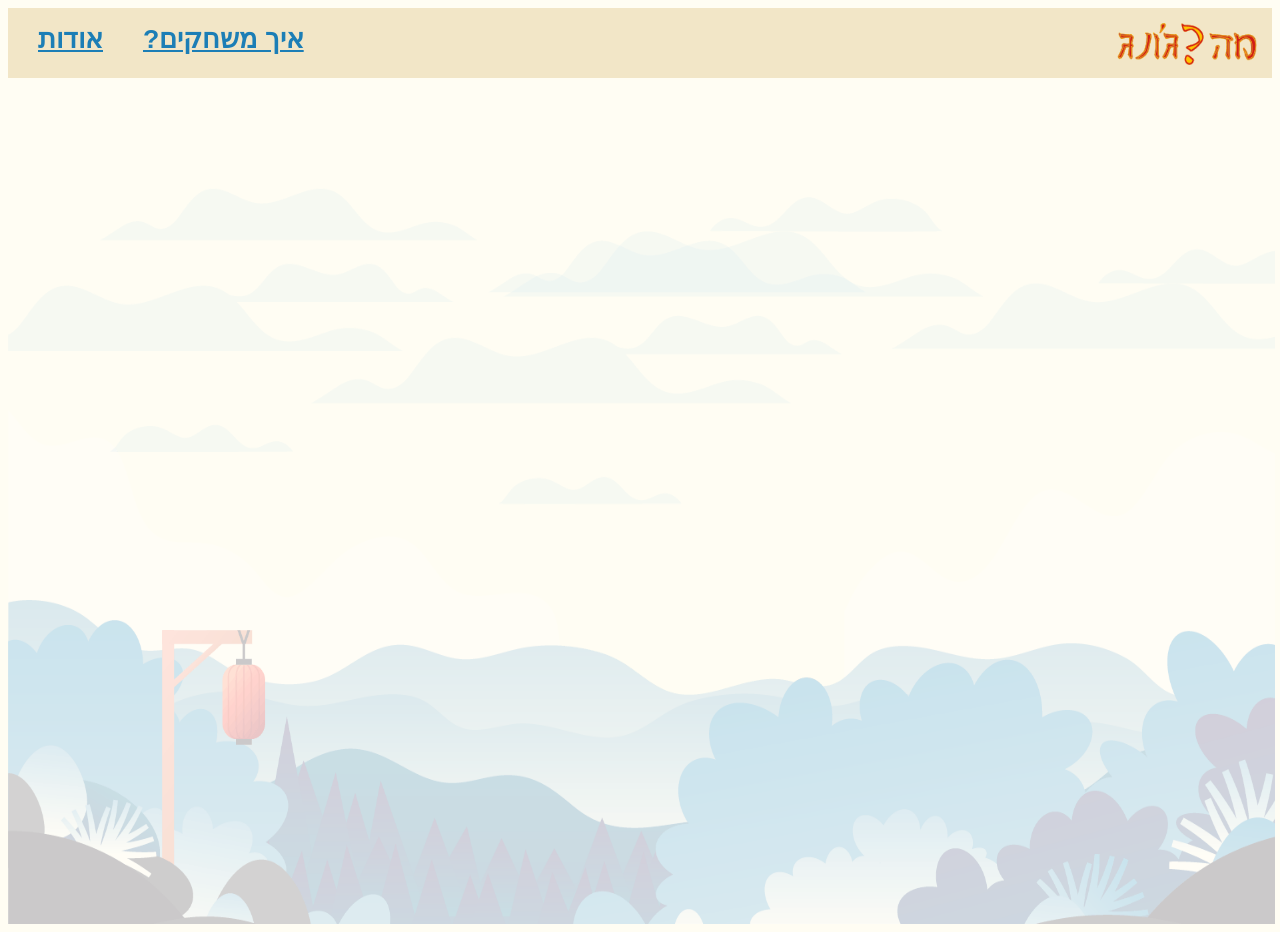
==== index.html @ d208fe1a "Rename indextest.html to index.html" ====
﻿<!DOCTYPE html>
<html lang="he">
  <head>
    <meta charset="utf-8" />
    <meta http-equiv="X-UA-Compatible" content="IE=edge" />
    <meta name="viewport" content="width=device-width, initial-scale=1" />
    <title>שם המשחק</title>
    <meta name="description" content="name of game" />
    <meta name="keywords" content="" />
    <meta name="author" content="names" />

    <!-- CSS -->

    <link href="styles/myStyle.css" rel="stylesheet" />
    <!--jQuery library-->
    <script src="jScripts/jquery-1.12.0.min.js"></script>
    <!--הקוד שמפעיל את תפריט הניווט-->
    <script src="jScripts/myScript.js"></script>
  </head>

  <body>
    <div id="container">
      <header>
        <!--קישור לדף עצמו כדי להתחיל את המשחק מחדש בלחיצה על הלוגו-->
        <a href="indextest.html">
          <img id="logo" src="./imgs/Asset 8-8.png" />
          <!--הלוגו של המשחק שלכם-->
        </a>

        <!--תפריט הניווט בראש העמוד-->
        <nav>
          <ul>
            <li><a class="about">אודות</a></li>
            <li><a class="howToPlay">איך משחקים?</a></li>
          </ul>
        </nav>
      </header>
      <!--------------- ABOUT POP UP (START) --------------->
      <div id="aboutDiv" class="popUp bounceInDown hide">
        <p class="closePop">
          <a class="closeAbout">X</a>
        </p>
        <p class="aboutText">
          אפיון ופיתוח : עדי פפיא, ענבל עזר ומלכה ברי
          <br />
          אופיין ופותח במסגרת פרוייקט בקורסים:
          <br />
          סביבות לימוד אינטראקטיביות 1 + תכנות אינטראקציה ואנימציה
          <br />
          <a href="https://www.hit.ac.il/" class="aboutTextLink"
            >הפקולטה לטכנולוגיות למידה</a
          >
        </p>
        <img id="odot" src="./imgs/odot.png" />
      </div>

      <div id="howToPlayDiv" class="popUp bounceInDown hide">
        <p class="closePop">
          <a class="closeHowToPlay">X</a>
        </p>
        <img id="howToPlay" src="./imgs/how to play.png" />
        <div id="video">
          <iframe
            height="100%"
            width="100%"
            src="https://www.youtube.com/embed/diFDMkm2Ol0"
            title="YouTube video player"
            frameborder="5"
            allow="accelerometer; autoplay; clipboard-write; encrypted-media; gyroscope; picture-in-picture; web-share"
            allowfullscreen
          >
          </iframe>
        </div>
      </div>

      <div id="gameArea" class="">
        <img id="Bg" src="./imgs/Asset 10-8.png" />
        <!--src = הקישור של דף המשחק שלכם -->
        <iframe id="gameIframe"
          src="https://i.simmer.io/@malkaberry/mah-jong"
          style="width: 1920px; height: 1080px"
        ></iframe>
      </div>
    </div>
  </body>
</html>
---- styles/myStyle.css ----
﻿body {
  background-color: #fffdf3;
  font-family: "Assistant", sans-serif;
}

#Bg {
  height: 100vh;
  width: 100vw;
}

iframe {
  border: 0;
  height: 100%;
  left: 0;
  position: absolute;
  top: 0;
  width: 100%;
}

#gameArea {
  overflow: hidden;
  position: relative;
  height: 94vh;
  width: 99vw;
  margin: 0 auto;
}

#gameIframe {
  position: fixed;
  top: 50%;
  left: 50%;
  transform: translate(-50%, -50%);
}

.hide {
  display: none;
}

header {
  background-color: #f2e6c7;
  width: 100%;
  height: 70px;
  position: relative;
  direction: rtl;
  display: block;
  direction: rtl;
  z-index: 3;
}

/*כותרת משחק*/
header > a > p {
  font-family: "Assistant", sans-serif;
  font-size: 12pt;
  font-weight: 600;
  position: relative;
  top: -10px;
  color: black;
  display: inline-block;
  direction: rtl;
}

/*לוגו*/
#logo {
  width: 140px;
  height: 42px;
  padding: 15px 15px;
  direction: rtl;
}

nav {
  margin-top: -80px;
  margin-left: 10px;
  direction: rtl;
}

nav ul {
  list-style: none;
  direction: rtl;
}

nav ul li {
  display: inline-block;
  float: left;
  direction: rtl;
}

nav ul li a {
  display: block;
  color: #1c7eb6;
  text-align: center;
  padding: 3px 20px;
  font-weight: 630;
  font-size: 20pt;
  font-family: "Assistant", sans-serif;
  direction: rtl;
  text-decoration: underline;
}

nav ul li a:hover {
  font-weight: 650;
  cursor: pointer;
  font-family: "Assistant", sans-serif;
  direction: rtl;
  text-decoration: none;
}

.popUp {
  position: fixed;
  z-index: 4;
  text-align: center;
  direction: rtl;
}

#aboutDiv {
  text-align: center;
  position: fixed;
  top: 5%;
  left: 15%;
  transform: translate(-50%, -50%);
}

#howToPlayDiv {
  position: fixed;
  top: 5%;
  left: 15%;
  transform: translate(-50%, -50%);
}

.aboutText {
  position: fixed;
  top: 40%;
  left: 48%;
  transform: translate(-50%, -50%);
  font-size: 24pt;
  text-align: center;
  color: #64aada;
  font-weight: 500;
}

.aboutTextLink {
  position: fixed;
  top: 350%;
  left: 50%;
  transform: translate(-50%, -50%);
  font-size: 24pt;
  color: #1c7eb6;
  font-weight: 500;
}

.closePop {
  position: fixed;
  transform: translate(-3.8em, 1.7em);
  font-size: 40px;
  font-weight: 700;
  color: rgb(161, 18, 65);
}

.closePop:hover {
  cursor: pointer;
}

#video {
  position: fixed;
  height: 440px;
  width: 800px;
  transform: translate(-50%, -170%);
}

.bounceInDown {
  -webkit-animation-name: bounceInDown;
  animation-name: bounceInDown;
  -webkit-animation-duration: 1s;
  animation-duration: 1s;
  -webkit-animation-fill-mode: both;
  animation-fill-mode: both;
}

@-webkit-keyframes bounceInDown {
  0%,
  60%,
  75%,
  90%,
  100% {
    -webkit-transition-timing-function: cubic-bezier(0.215, 0.61, 0.355, 1);
    transition-timing-function: cubic-bezier(0.215, 0.61, 0.355, 1);
  }

  0% {
    opacity: 0;
    -webkit-transform: translate3d(0, -3000px, 0);
    transform: translate3d(0, -3000px, 0);
  }

  60% {
    opacity: 1;
    -webkit-transform: translate3d(0, 25px, 0);
    transform: translate3d(0, 25px, 0);
  }

  75% {
    -webkit-transform: translate3d(0, -10px, 0);
    transform: translate3d(0, -10px, 0);
  }

  90% {
    -webkit-transform: translate3d(0, 5px, 0);
    transform: translate3d(0, 5px, 0);
  }

  100% {
    -webkit-transform: none;
    transform: none;
  }
}

@keyframes bounceInDown {
  0%,
  60%,
  75%,
  90%,
  100% {
    -webkit-transition-timing-function: cubic-bezier(0.215, 0.61, 0.355, 1);
    transition-timing-function: cubic-bezier(0.215, 0.61, 0.355, 1);
  }

  0% {
    opacity: 0;
    -webkit-transform: translate3d(0, -3000px, 0);
    transform: translate3d(0, -3000px, 0);
  }

  60% {
    opacity: 1;
    -webkit-transform: translate3d(0, 25px, 0);
    transform: translate3d(0, 25px, 0);
  }

  75% {
    -webkit-transform: translate3d(0, -10px, 0);
    transform: translate3d(0, -10px, 0);
  }

  90% {
    -webkit-transform: translate3d(0, 5px, 0);
    transform: translate3d(0, 5px, 0);
  }

  100% {
    -webkit-transform: none;
    transform: none;
  }
}
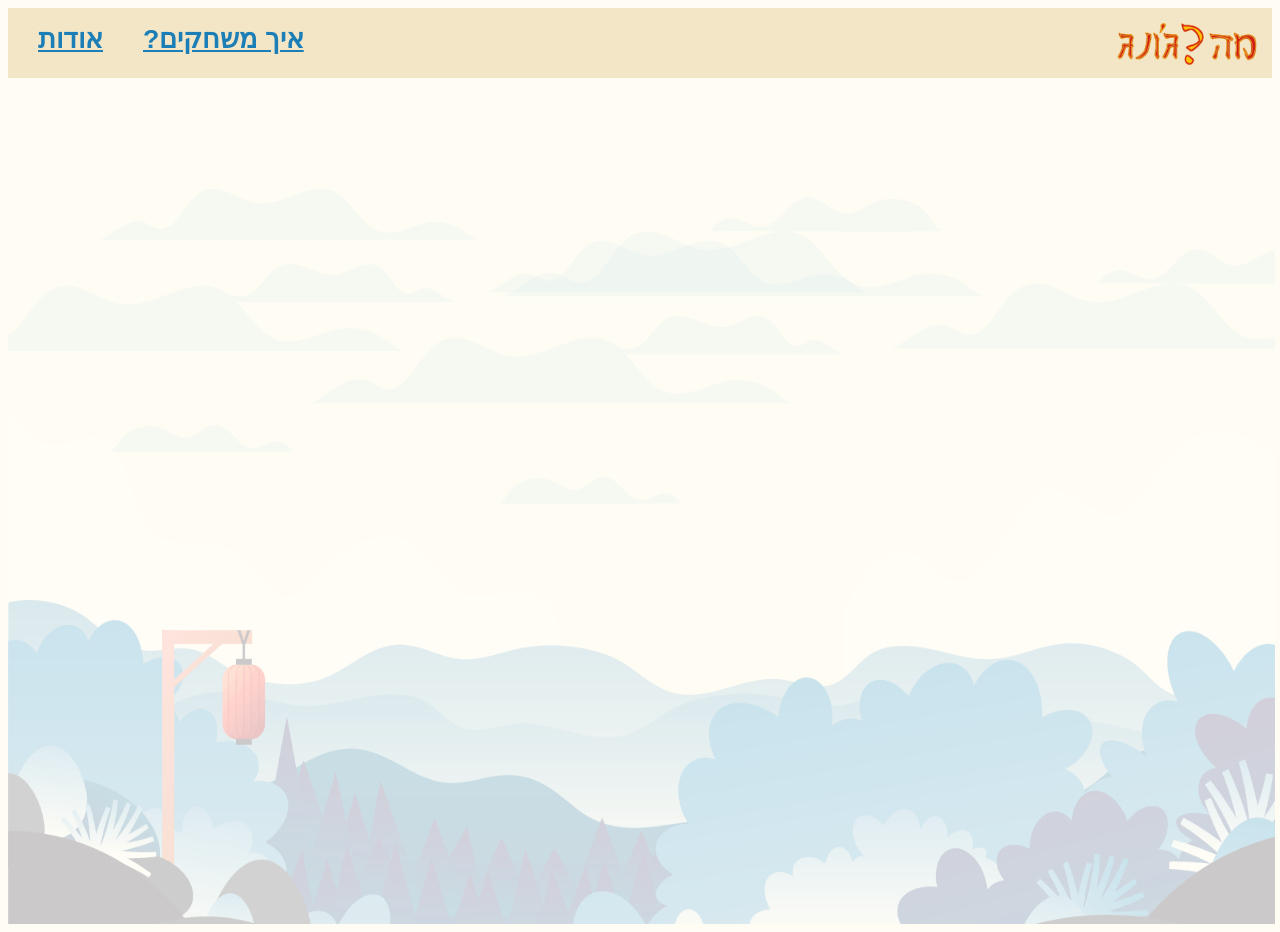
==== commit 47848721: "update game resolution" ====
--- a/index.html
+++ b/index.html
@@ -4,25 +4,25 @@
     <meta charset="utf-8" />
     <meta http-equiv="X-UA-Compatible" content="IE=edge" />
     <meta name="viewport" content="width=device-width, initial-scale=1" />
-    <title>שם המשחק</title>
+    <title>מה?ג׳ונג</title>
     <meta name="description" content="name of game" />
     <meta name="keywords" content="" />
     <meta name="author" content="names" />
 
     <!-- CSS -->
 
-    <link href="styles/myStyle.css" rel="stylesheet" />
+    <link href="./styles/myStyle.css" rel="stylesheet" />
     <!--jQuery library-->
-    <script src="jScripts/jquery-1.12.0.min.js"></script>
+    <script src="./jScripts/jquery-1.12.0.min.js"></script>
     <!--הקוד שמפעיל את תפריט הניווט-->
-    <script src="jScripts/myScript.js"></script>
+    <script src="./jScripts/myScript.js"></script>
   </head>
 
   <body>
     <div id="container">
       <header>
         <!--קישור לדף עצמו כדי להתחיל את המשחק מחדש בלחיצה על הלוגו-->
-        <a href="indextest.html">
+        <a href="./index.html">
           <img id="logo" src="./imgs/Asset 8-8.png" />
           <!--הלוגו של המשחק שלכם-->
         </a>
@@ -76,9 +76,10 @@
       <div id="gameArea" class="">
         <img id="Bg" src="./imgs/Asset 10-8.png" />
         <!--src = הקישור של דף המשחק שלכם -->
-        <iframe id="gameIframe"
+        <iframe
+          id="gameIframe"
           src="https://i.simmer.io/@malkaberry/mah-jong"
-          style="width: 1920px; height: 1080px"
+          style="width: 1280px; height: 720px"
         ></iframe>
       </div>
     </div>
